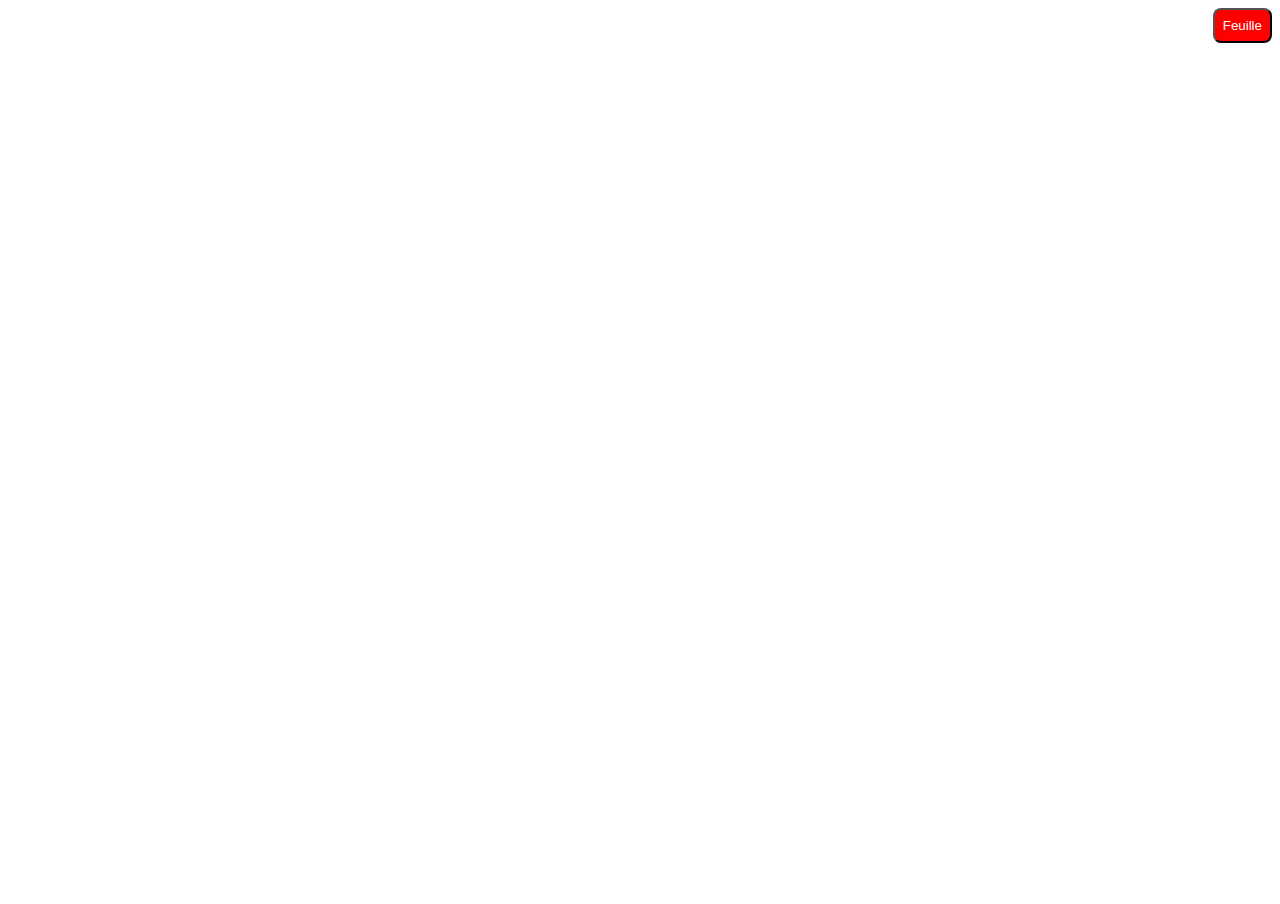
==== friend-and-foe/index.html @ 08bacf51 "Update folder name" ====
<!DOCTYPE html>
<html lang="en">
<head>
	<meta charset="UTF-8">
	<meta http-equiv="X-UA-Compatible" content="IE=edge">
	<meta name="viewport" content="width=device-width, initial-scale=1.0">
	<title>PlayingCards.io</title>
	<link rel="stylesheet" href="css/style.css">
</head>
<body>
	<iframe src="https://playingcards.io/cbtqas" frameborder="0"></iframe>
	<div id="modal">
		<div id="content">
			<button id="close">Fermer</button>
			<div id="sheet">
				<iframe src="https://docs.google.com/spreadsheets/d/13_GMlu8BCvk7AfyK2nBOetkdYnUdV725-m-5Tc6IBmk/edit?usp=sharing&amp;widget=true&amp;headers=false"></iframe>
			</div>
		</div>
	</div>
	<button id="open">Feuille</button>
	<script src="js/switch.js"></script>
</body>
</html>
---- friend-and-foe/css/style.css ----
body {
	margin: 0;
	height: 100vh;
	overflow: hidden;
}

iframe {
	width: 100%;
	height: 100%;
}

#modal {
	display: none;
	position: fixed;
	left: 0;
	top: 0;
	width: 100%;
	height: 100%;
	z-index: 1;
	background-color: rgba(0, 0, 0, 0.4);
	-webkit-animation-name: fadeIn;
	-webkit-animation-duration: 0.4s;
	animation-name: fadeIn;
	animation-duration: 0.4s
}

#sheet {
	width: 100%;
	height: 100%;
}

#content {
	background-color: white;
	border-radius: 0.5rem;
	bottom: 0;
	width: 100%;
	height: 92%;
	position: fixed;
	margin: auto;
	box-shadow: 0 4px 8px 0 rgba(0, 0, 0, 0.2), 0 6px 20px 0 rgba(0, 0, 0, 0.19);
	-webkit-animation-name: slideIn;
	-webkit-animation-duration: 0.4s;
	animation-name: slideIn;
	animation-duration: 0.4s
}

#open, #close {
	position: fixed;
	top: 0;
	right: 0;
	margin-top: 0.5rem;
	margin-right: 0.5rem;
	padding: 0.5rem;
	border-radius: 0.5rem;
	background-color: red;
	color: white;
}

#open:hover, #close:hover {
	cursor: pointer;
	background-color: darkred;
}

@-webkit-keyframes slideIn {
	from {
		bottom: -300px;
		opacity: 0;
	}

	to {
		bottom: 0;
		opacity: 1;
	}
}

@keyframes slideIn {
	from {
		bottom: -300px;
		opacity: 0;
	}

	to {
		bottom: 0;
		opacity: 1;
	}
}

@-webkit-keyframes fadeIn {
	from {
		opacity: 0;
	}

	to {
		opacity: 1;
	}
}

@keyframes fadeIn {
	from {
		opacity: 0;
	}

	to {
		opacity: 1;
	}
}
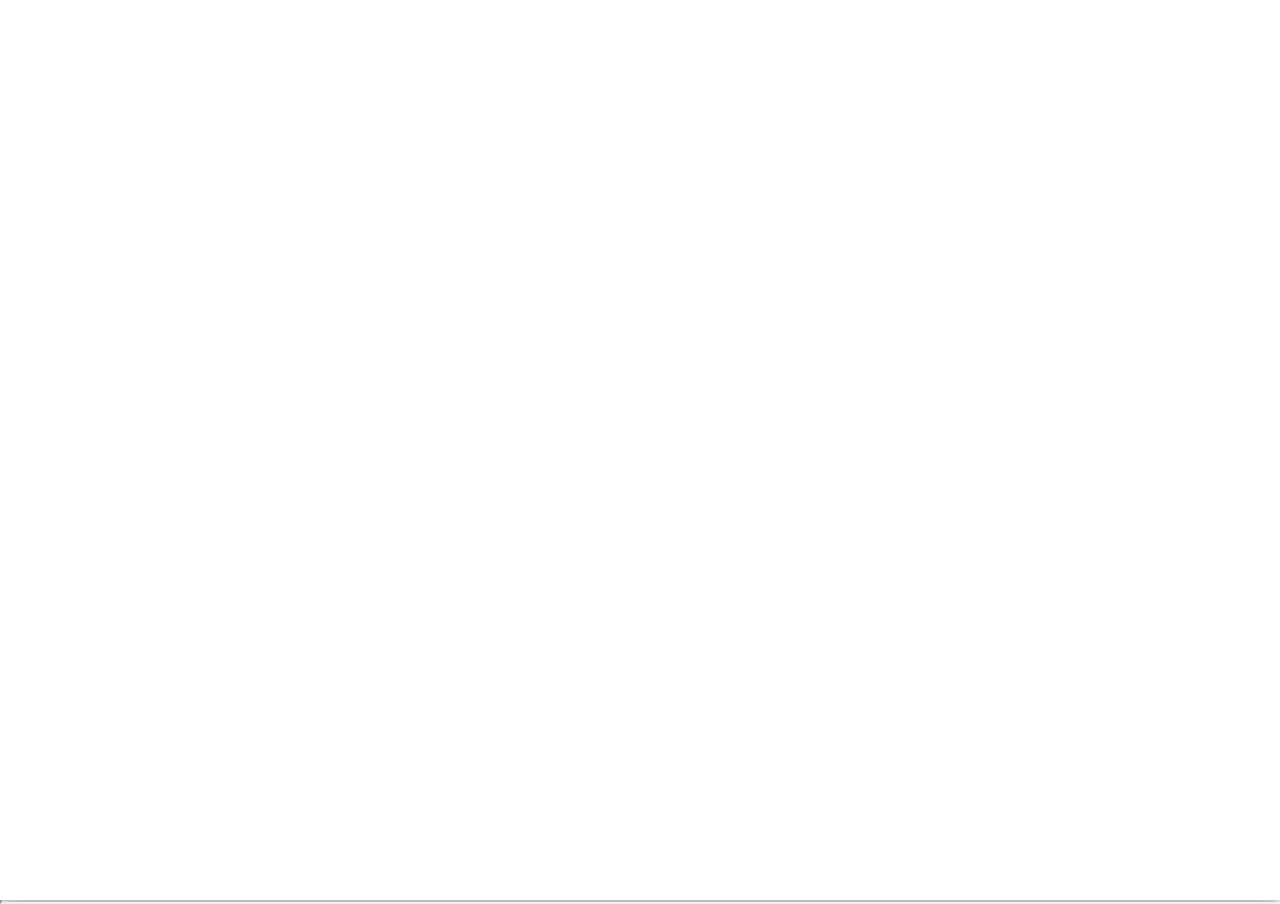
==== commit 48919c42: "Clean Friend and Foe" ====
--- a/friend-and-foe/index.html
+++ b/friend-and-foe/index.html
@@ -4,20 +4,48 @@
 	<meta charset="UTF-8">
 	<meta http-equiv="X-UA-Compatible" content="IE=edge">
 	<meta name="viewport" content="width=device-width, initial-scale=1.0">
-	<title>PlayingCards.io</title>
+	<title>Friend & Foe</title>
 	<link rel="stylesheet" href="css/style.css">
 </head>
 <body>
+	<div id="loading"></div>
+	<span id="refresh-timer">Chargement...</span>
 	<iframe src="https://playingcards.io/cbtqas" frameborder="0"></iframe>
+	<div id="players-frame">
+		<div id="player-one">
+			<p>Nom : <span id="player-one-name">Chargement...</span></p>
+			<p>Vie : <span id="player-one-life">Chargement...</span></p>
+			<p>Points : <span id="player-one-points">Chargement...</span></p>
+		</div>
+		<div id="player-two">
+			<p>Nom : <span id="player-two-name">Chargement...</span></p>
+			<p>Vie : <span id="player-two-life">Chargement...</span></p>
+			<p>Points : <span id="player-two-points">Chargement...</span></p>
+		</div>
+		<div id="player-three">
+			<p>Nom : <span id="player-three-name">Chargement...</span></p>
+			<p>Vie : <span id="player-three-life">Chargement...</span></p>
+			<p>Points : <span id="player-three-points">Chargement...</span></p>
+		</div>
+		<div id="player-four">
+			<p>Nom : <span id="player-four-name">Chargement...</span></p>
+			<p>Vie : <span id="player-four-life">Chargement...</span></p>
+			<p>Points : <span id="player-four-points">Chargement...</span></p>
+		</div>
+	</div>
 	<div id="modal">
 		<div id="content">
 			<button id="close">Fermer</button>
 			<div id="sheet">
-				<iframe src="https://docs.google.com/spreadsheets/d/13_GMlu8BCvk7AfyK2nBOetkdYnUdV725-m-5Tc6IBmk/edit?usp=sharing&amp;widget=true&amp;headers=false"></iframe>
+				<iframe src="https://docs.google.com/spreadsheets/d/13_GMlu8BCvk7AfyK2nBOetkdYnUdV725-m-5Tc6IBmk/edit?usp=sharing?&amp;rm=minimal&amp;"></iframe>
 			</div>
 		</div>
 	</div>
-	<button id="open">Feuille</button>
+	<div>
+		<button id="open">Feuilles</button>
+		<button id="scores">Scores</button>
+	</div>
 	<script src="js/switch.js"></script>
+	<script src="js/sheet.js"></script>
 </body>
-</html>+</html>
--- a/friend-and-foe/css/style.css
+++ b/friend-and-foe/css/style.css
@@ -9,8 +9,14 @@
 	height: 100%;
 }
 
+#refresh-timer {
+	position: fixed;
+	text-align: center;
+	width: 100%;
+	margin-top: 0.2rem;
+}
+
 #modal {
-	display: none;
 	position: fixed;
 	left: 0;
 	top: 0;
@@ -21,7 +27,7 @@
 	-webkit-animation-name: fadeIn;
 	-webkit-animation-duration: 0.4s;
 	animation-name: fadeIn;
-	animation-duration: 0.4s
+	animation-duration: 0.4s;
 }
 
 #sheet {
@@ -41,10 +47,10 @@
 	-webkit-animation-name: slideIn;
 	-webkit-animation-duration: 0.4s;
 	animation-name: slideIn;
-	animation-duration: 0.4s
+	animation-duration: 0.4s;
 }
 
-#open, #close {
+#open, #close, #scores {
 	position: fixed;
 	top: 0;
 	right: 0;
@@ -56,9 +62,51 @@
 	color: white;
 }
 
-#open:hover, #close:hover {
+#scores {
+	margin-top: 3.25rem;
+}
+
+#open:hover, #close:hover, #scores:hover {
 	cursor: pointer;
 	background-color: darkred;
+}
+
+#loading {
+	display: block;
+	position: absolute;
+	top: 0;
+	left: 0;
+	z-index: 100;
+	width: 100vw;
+	height: 100vh;
+	background-color: white;
+	background-image: url("https://i.stack.imgur.com/MnyxU.gif");
+	background-repeat: no-repeat;
+	background-position: center;
+}
+
+#player-one {
+	position: fixed;
+	top: 6rem;
+	left: 1rem;
+}
+
+#player-two {
+	position: fixed;
+	top: 6rem;
+	right: 1rem;
+}
+
+#player-three {
+	position: fixed;
+	bottom: 12rem;
+	left: 1rem;
+}
+
+#player-four {
+	position: fixed;
+	bottom: 12rem;
+	right: 1rem;
 }
 
 @-webkit-keyframes slideIn {
@@ -86,21 +134,13 @@
 }
 
 @-webkit-keyframes fadeIn {
-	from {
-		opacity: 0;
-	}
+	from { opacity: 0; }
 
-	to {
-		opacity: 1;
-	}
+	to { opacity: 1; }
 }
 
 @keyframes fadeIn {
-	from {
-		opacity: 0;
-	}
+	from { opacity: 0; }
 
-	to {
-		opacity: 1;
-	}
+	to { opacity: 1; }
 }
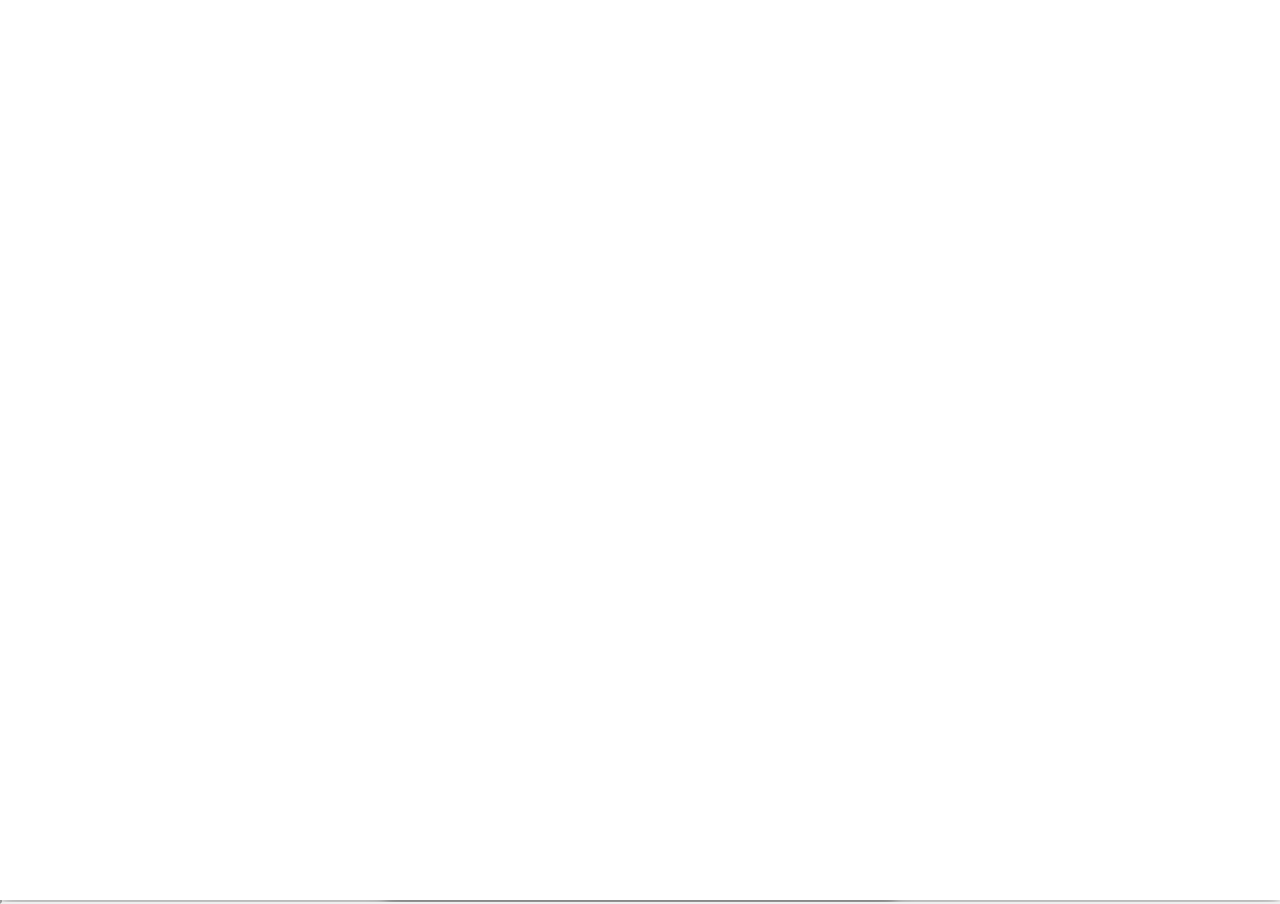
==== commit ca078ab1: "Update Friend and Foe" ====
--- a/friend-and-foe/index.html
+++ b/friend-and-foe/index.html
@@ -12,30 +12,44 @@
 	<span id="refresh-timer">Chargement...</span>
 	<iframe src="https://playingcards.io/cbtqas" frameborder="0"></iframe>
 	<div id="players-frame">
-		<div id="player-one">
-			<p>Nom : <span id="player-one-name">Chargement...</span></p>
-			<p>Vie : <span id="player-one-life">Chargement...</span></p>
-			<p>Points : <span id="player-one-points">Chargement...</span></p>
-		</div>
-		<div id="player-two">
-			<p>Nom : <span id="player-two-name">Chargement...</span></p>
-			<p>Vie : <span id="player-two-life">Chargement...</span></p>
-			<p>Points : <span id="player-two-points">Chargement...</span></p>
-		</div>
-		<div id="player-three">
-			<p>Nom : <span id="player-three-name">Chargement...</span></p>
-			<p>Vie : <span id="player-three-life">Chargement...</span></p>
-			<p>Points : <span id="player-three-points">Chargement...</span></p>
-		</div>
-		<div id="player-four">
-			<p>Nom : <span id="player-four-name">Chargement...</span></p>
-			<p>Vie : <span id="player-four-life">Chargement...</span></p>
-			<p>Points : <span id="player-four-points">Chargement...</span></p>
+		<div id="scoreboard">
+			<button class="close" onclick="closeModal()">Fermer</button>
+			<h1>Tableau des scores</h1>
+			<p>Vie du Boss 👹 : <span id="boss-life">Chargement...</span></p>
+			<div id="table">
+				<table>
+					<tr>
+						<th>Joueur</th>
+						<th>Points</th>
+						<th>Vie du round</th>
+					</tr>
+					<tr>
+						<td id="player-one-name">Chargement...</td>
+						<td id="player-one-points">Chargement...</td>
+						<td id="player-one-life">Chargement...</td>
+					</tr>
+					<tr>
+						<td id="player-two-name">Chargement...</td>
+						<td id="player-two-points">Chargement...</td>
+						<td id="player-two-life">Chargement...</td>
+					</tr>
+					<tr>
+						<td id="player-three-name">Chargement...</td>
+						<td id="player-three-points">Chargement...</td>
+						<td id="player-three-life">Chargement...</td>
+					</tr>
+					<tr>
+						<td id="player-four-name">Chargement...</td>
+						<td id="player-four-points">Chargement...</td>
+						<td id="player-four-life">Chargement...</td>
+					</tr>
+				</table>
+			</div>
 		</div>
 	</div>
 	<div id="modal">
 		<div id="content">
-			<button id="close">Fermer</button>
+			<button class="close" onclick="closeModal()">Fermer</button>
 			<div id="sheet">
 				<iframe src="https://docs.google.com/spreadsheets/d/13_GMlu8BCvk7AfyK2nBOetkdYnUdV725-m-5Tc6IBmk/edit?usp=sharing?&amp;rm=minimal&amp;"></iframe>
 			</div>
--- a/friend-and-foe/css/style.css
+++ b/friend-and-foe/css/style.css
@@ -16,7 +16,7 @@
 	margin-top: 0.2rem;
 }
 
-#modal {
+#modal, #players-frame {
 	position: fixed;
 	left: 0;
 	top: 0;
@@ -30,17 +30,10 @@
 	animation-duration: 0.4s;
 }
 
-#sheet {
-	width: 100%;
-	height: 100%;
-}
-
-#content {
+#content, #scoreboard {
 	background-color: white;
 	border-radius: 0.5rem;
 	bottom: 0;
-	width: 100%;
-	height: 92%;
 	position: fixed;
 	margin: auto;
 	box-shadow: 0 4px 8px 0 rgba(0, 0, 0, 0.2), 0 6px 20px 0 rgba(0, 0, 0, 0.19);
@@ -50,7 +43,27 @@
 	animation-duration: 0.4s;
 }
 
-#open, #close, #scores {
+#scoreboard {
+	left: 30%;
+	width: 40%;
+	height: 50%;
+}
+
+#scoreboard > h1, #scoreboard > p {
+	text-align: center;
+}
+
+#sheet {
+	width: 100%;
+	height: 100%;
+}
+
+#content {
+	width: 100%;
+	height: 92%;
+}
+
+#open, .close, #scores {
 	position: fixed;
 	top: 0;
 	right: 0;
@@ -66,7 +79,7 @@
 	margin-top: 3.25rem;
 }
 
-#open:hover, #close:hover, #scores:hover {
+#open:hover, .close:hover, #scores:hover {
 	cursor: pointer;
 	background-color: darkred;
 }
@@ -109,6 +122,28 @@
 	right: 1rem;
 }
 
+#table {
+	overflow-x: auto;
+}
+
+table {
+	border-collapse: collapse;
+	border-spacing: 0;
+	width: 50%;
+	margin: 0 auto;
+	text-align: center;
+	border: 1px solid #ddd;
+}
+
+th, td {
+	text-align: left;
+	padding: 8px;
+}
+
+tr:nth-child(even) {
+	background-color: #f2f2f2
+}
+
 @-webkit-keyframes slideIn {
 	from {
 		bottom: -300px;
